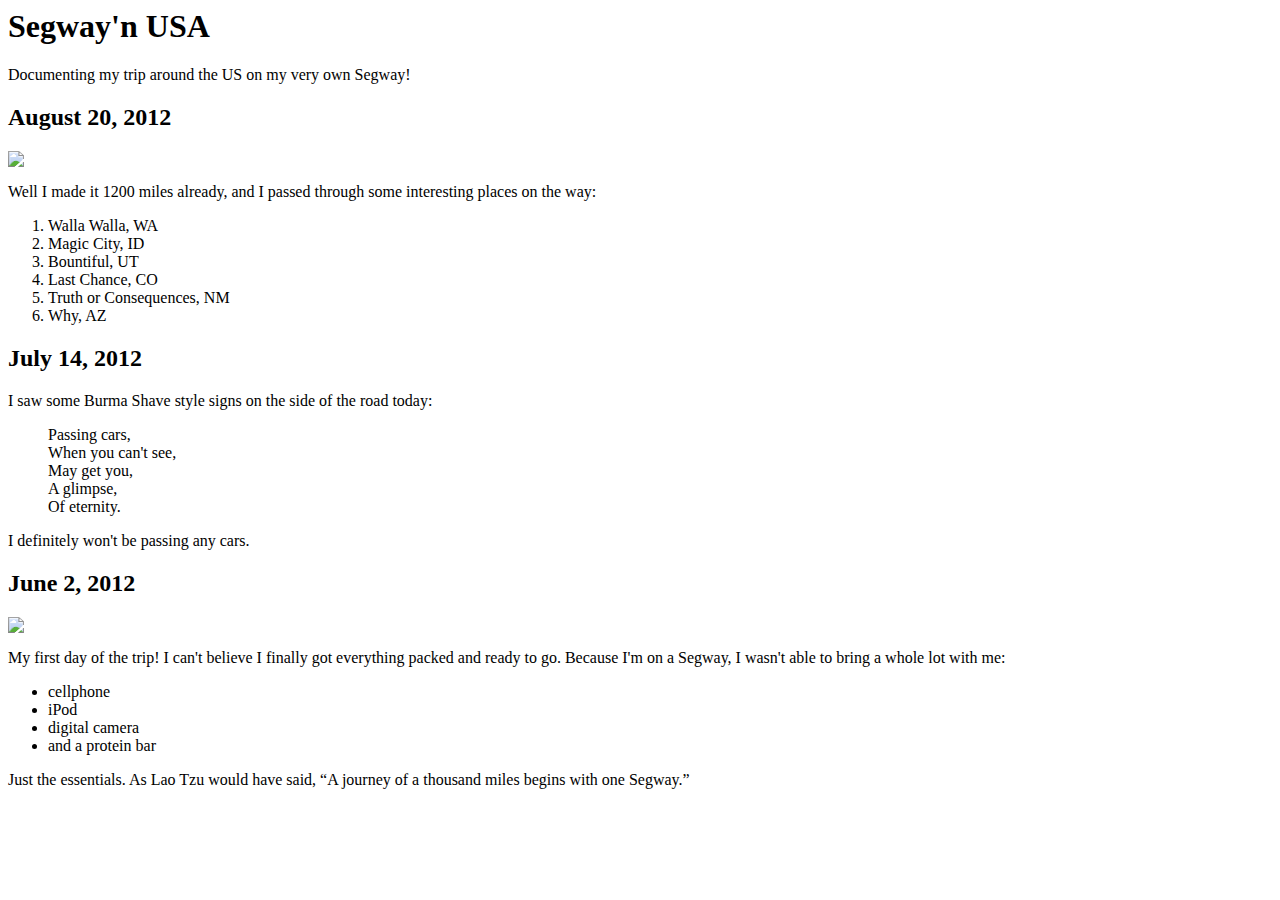
==== index.html @ f38f66d5 "delete jj.html and set a charset" ====
<html>
  <head>
    <title>My Trip Around the USA on a Segway</title>
	<meta charset="utf-8">
  </head>
  <body>

    <h1>Segway'n USA</h1>
    <p>
      Documenting my trip around the US on my very own Segway!
    </p>

    <h2>August 20, 2012</h2>
    <img src="images/segway2.jpg">
    <p>
      Well I made it 1200 miles already, and I passed
      through some interesting places on the way: 
    </p>

    <ol>
      <li>Walla Walla, WA</li> 
      <li>Magic City, ID</li> 
      <li>Bountiful, UT</li>
      <li>Last Chance, CO</li>
      <li>Truth or Consequences, NM</li>
      <li>Why, AZ</li> 
    </ol>

    <h2>July 14, 2012</h2>
    <p>
      I saw some Burma Shave style signs on the side of the
      road today:
    </p>
    <blockquote>
      Passing cars, <br>
      When you can't see, <br>
      May get you, <br>
      A glimpse, <br>
      Of eternity. <br>
    </blockquote>
    <p>
      I definitely won't be passing any cars.
    </p>

    <h2>June 2, 2012</h2>
    <img src="images/segway1.jpg">
    <p>
      My first day of the trip!  I can't believe I finally got
      everything packed and ready to go.  Because I'm on a Segway,
      I wasn't able to bring a whole lot with me:
    </p>
    <ul>
      <li>cellphone</li> 
      <li>iPod</li>
      <li>digital camera</li>
      <li>and a protein bar</li>
    </ul>
    <p>
       Just the essentials.  As
      Lao Tzu would have said, <q>A journey of a 
      thousand miles begins with one Segway.</q>
    </p>
  </body>
</html>
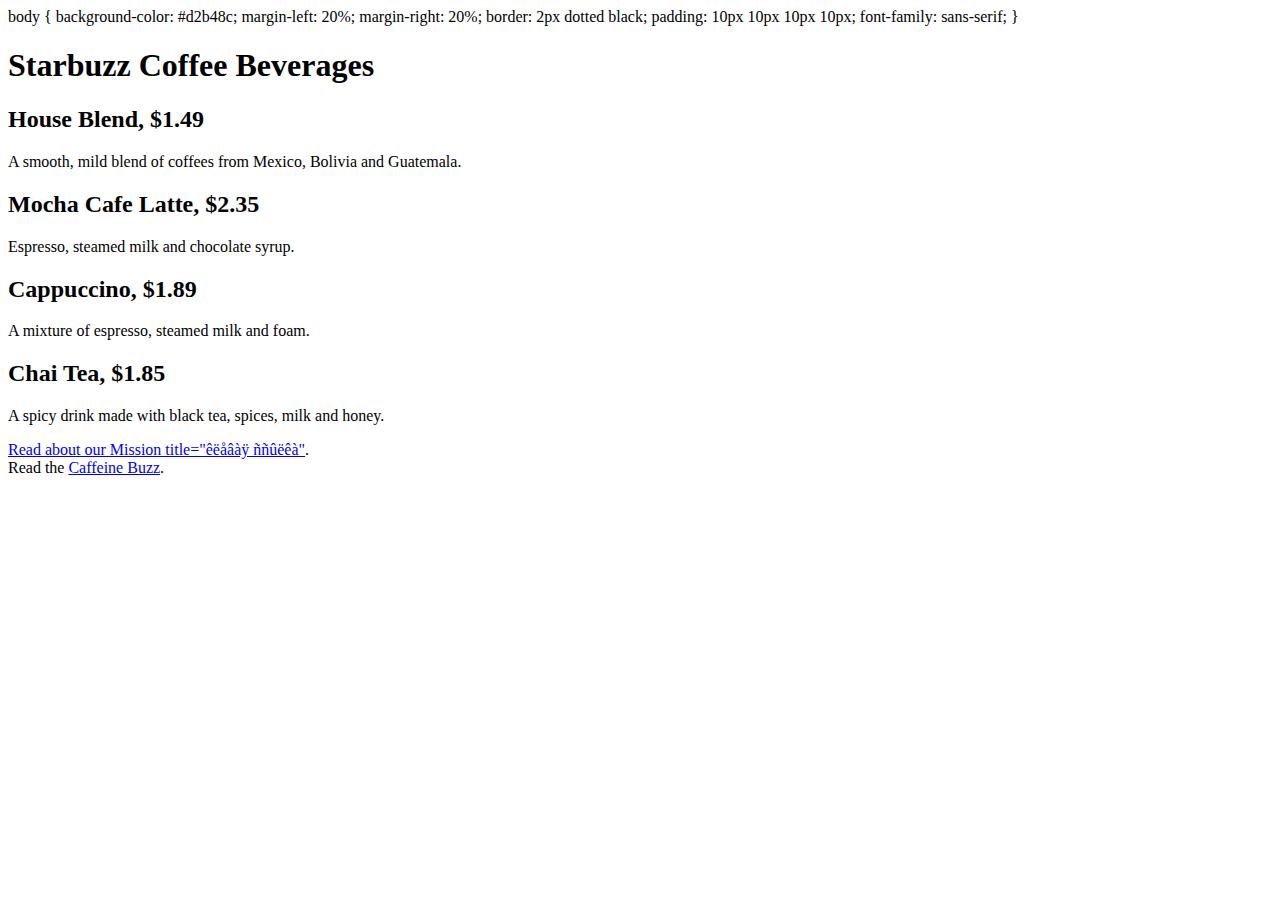
==== commit ec870538: "55" ====
--- a/index.html
+++ b/index.html
@@ -1,64 +1,43 @@
-<html>
-  <head>
-    <title>My Trip Around the USA on a Segway</title>
-	<meta charset="utf-8">
-  </head>
-  <body>
-
-    <h1>Segway'n USA</h1>
-    <p>
-      Documenting my trip around the US on my very own Segway!
-    </p>
-
-    <h2>August 20, 2012</h2>
-    <img src="images/segway2.jpg">
-    <p>
-      Well I made it 1200 miles already, and I passed
-      through some interesting places on the way: 
-    </p>
-
-    <ol>
-      <li>Walla Walla, WA</li> 
-      <li>Magic City, ID</li> 
-      <li>Bountiful, UT</li>
-      <li>Last Chance, CO</li>
-      <li>Truth or Consequences, NM</li>
-      <li>Why, AZ</li> 
-    </ol>
-
-    <h2>July 14, 2012</h2>
-    <p>
-      I saw some Burma Shave style signs on the side of the
-      road today:
-    </p>
-    <blockquote>
-      Passing cars, <br>
-      When you can't see, <br>
-      May get you, <br>
-      A glimpse, <br>
-      Of eternity. <br>
-    </blockquote>
-    <p>
-      I definitely won't be passing any cars.
-    </p>
-
-    <h2>June 2, 2012</h2>
-    <img src="images/segway1.jpg">
-    <p>
-      My first day of the trip!  I can't believe I finally got
-      everything packed and ready to go.  Because I'm on a Segway,
-      I wasn't able to bring a whole lot with me:
-    </p>
-    <ul>
-      <li>cellphone</li> 
-      <li>iPod</li>
-      <li>digital camera</li>
-      <li>and a protein bar</li>
-    </ul>
-    <p>
-       Just the essentials.  As
-      Lao Tzu would have said, <q>A journey of a 
-      thousand miles begins with one Segway.</q>
-    </p>
-  </body>
-</html>
+
+<html>
+  <head>
+    <title>Starbuzz Coffee</title>
+   
+	    
+	    <meta charset="utf-8"/>
+      body {
+        background-color: #d2b48c;
+        margin-left: 20%;
+        margin-right: 20%;
+        border: 2px dotted black;
+        padding: 10px 10px 10px 10px;
+        font-family: sans-serif;
+      }
+    </style>
+  </head>
+
+  <body>
+    <h1>Starbuzz Coffee Beverages</h1>
+    <h2>House Blend, $1.49</h2>
+    <p>A smooth, mild blend of coffees from Mexico, 
+          Bolivia and Guatemala.</p>
+
+    <h2>Mocha Cafe Latte, $2.35</h2>
+    <p>Espresso, steamed milk and chocolate syrup.</p>
+
+    <h2>Cappuccino, $1.89</h2>
+    <p>A mixture of espresso, steamed milk and foam.</p>
+
+    <h2>Chai Tea, $1.85</h2>
+    <p>A spicy drink made with black tea, spices, 
+           milk and honey.</p>
+
+	<p>
+		<a href="mission.html">Read about our Mission
+		title="êëåâàÿ ññûëêà"</a>.
+		<br>
+		Read the <a href="http://wickedlysmart.com/buzz/#Coffee"
+		            title="Read all about caffeine on the Buzz">Caffeine Buzz</a>.
+	</p>
+  </body>
+</html>
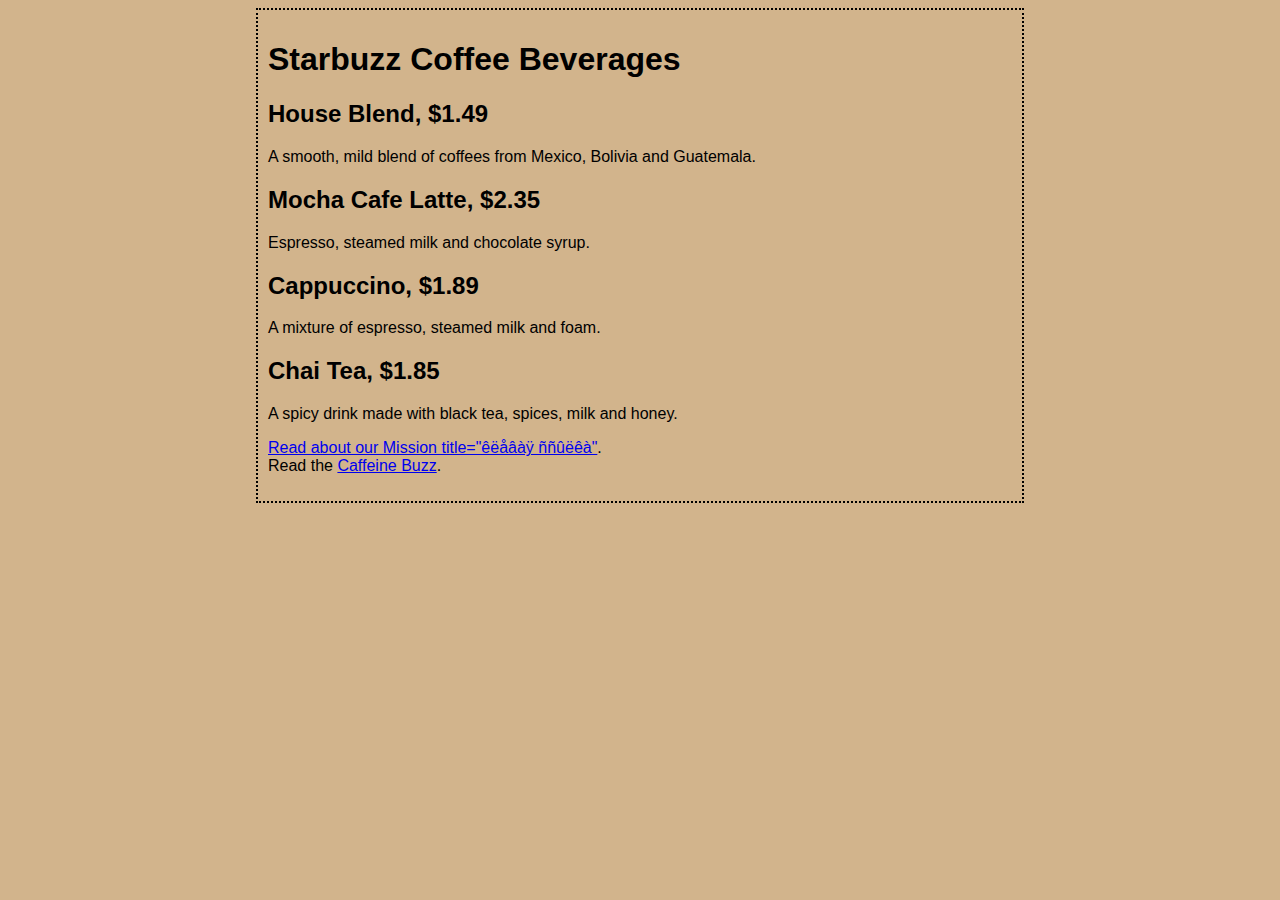
==== commit 4f6a9861: "3333" ====
--- a/index.html
+++ b/index.html
@@ -1,10 +1,9 @@
-
+<!DOCTYPE html>
 <html>
   <head>
+	  <meta charset="utf-8"/>
     <title>Starbuzz Coffee</title>
-   
-	    
-	    <meta charset="utf-8"/>
+   <style>     
       body {
         background-color: #d2b48c;
         margin-left: 20%;
